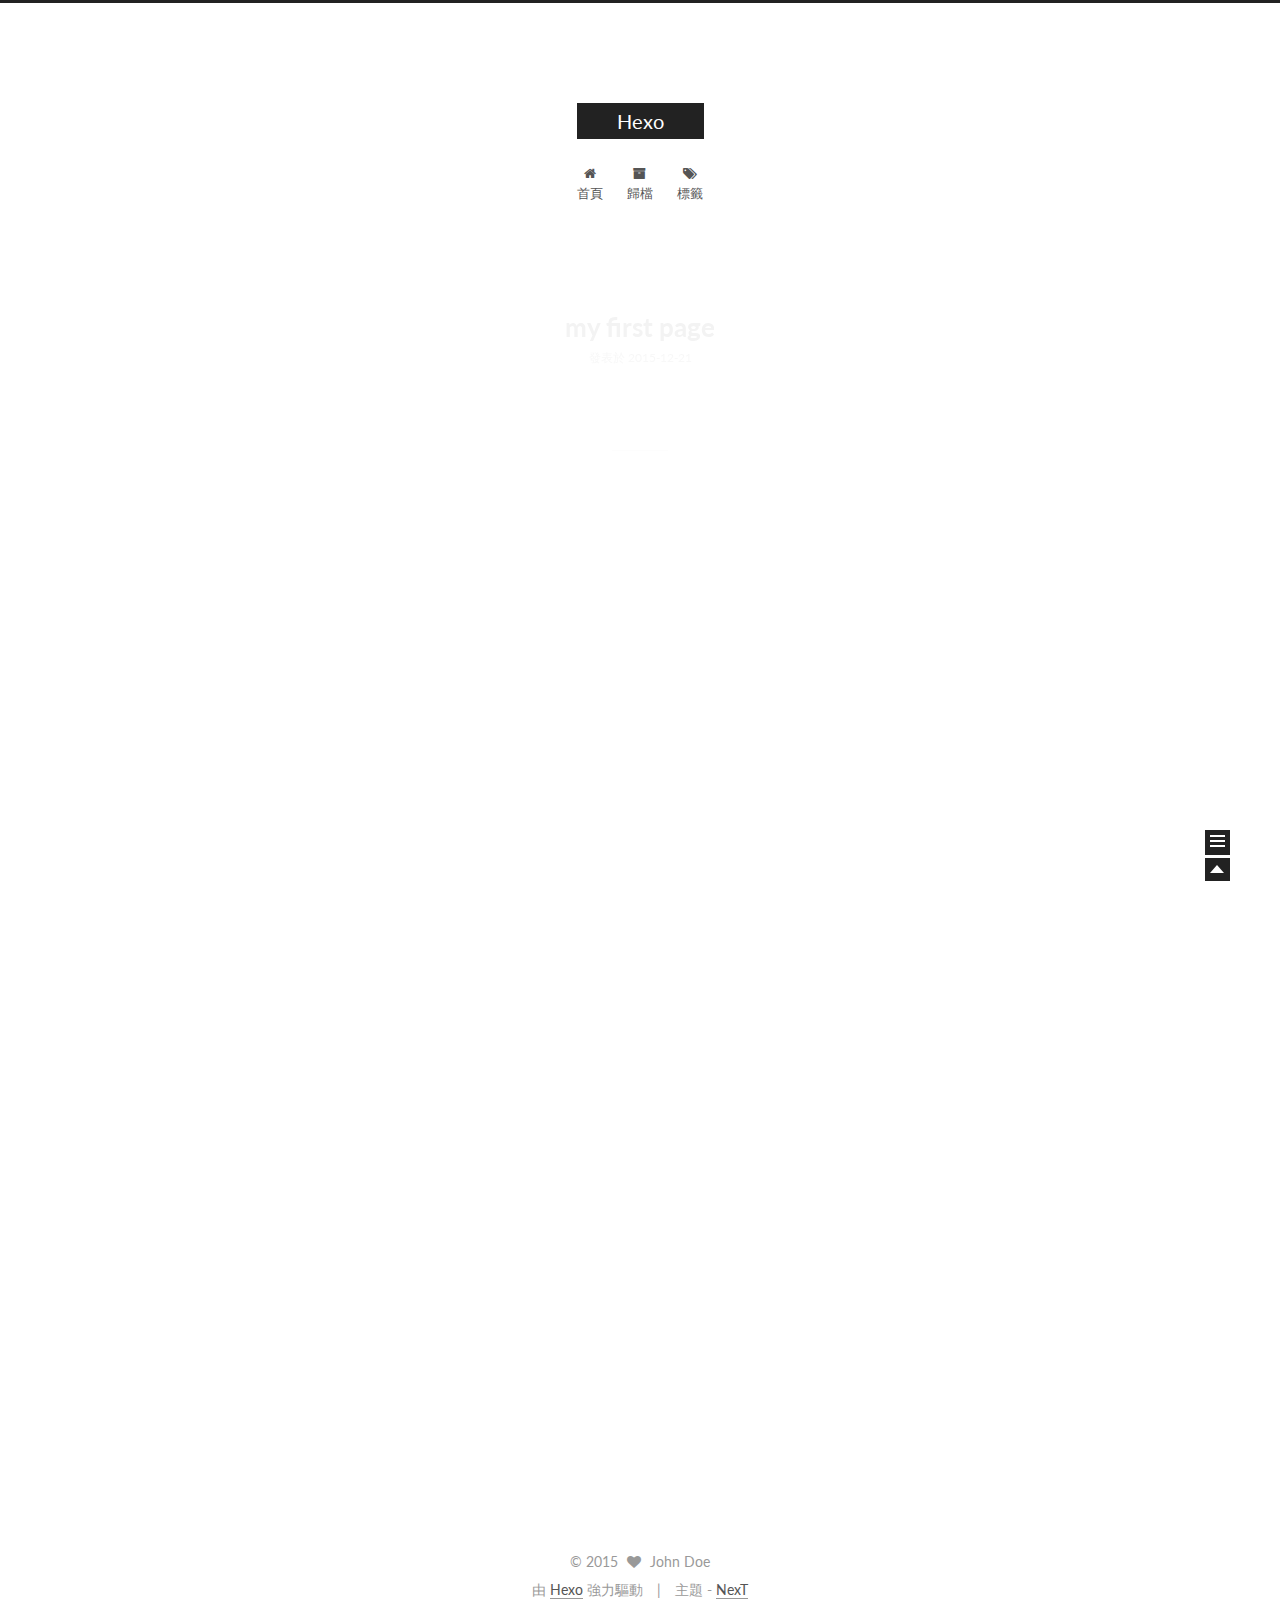
==== index.html @ 8e76a8f8 "Site updated: 2015-12-22 21:42:09" ====
<!doctype html>
<html class="theme-next   use-motion ">
<head>
  <meta charset="UTF-8"/>
<meta http-equiv="X-UA-Compatible" content="IE=edge,chrome=1" />
<meta name="viewport" content="width=device-width, initial-scale=1, maximum-scale=1"/>



<meta http-equiv="Cache-Control" content="no-transform" />
<meta http-equiv="Cache-Control" content="no-siteapp" />












  <link href="/vendors/fancybox/source/jquery.fancybox.css?v=2.1.5" rel="stylesheet" type="text/css"/>




  <link href="//fonts.googleapis.com/css?family=Lato:300,400,700,400italic&subset=latin,latin-ext" rel="stylesheet" type="text/css">



<link href="/vendors/font-awesome/css/font-awesome.min.css?v=4.4.0" rel="stylesheet" type="text/css" />

<link href="/css/main.css?v=0.4.5.2" rel="stylesheet" type="text/css" />


  <meta name="keywords" content="Hexo, NexT" />








  <link rel="shortcut icon" type="image/x-icon" href="/favicon.ico?v=0.4.5.2" />






<meta name="description">
<meta property="og:type" content="website">
<meta property="og:title" content="Hexo">
<meta property="og:url" content="http://yoursite.com/index.html">
<meta property="og:site_name" content="Hexo">
<meta property="og:description">
<meta name="twitter:card" content="summary">
<meta name="twitter:title" content="Hexo">
<meta name="twitter:description">



<script type="text/javascript" id="hexo.configuration">
  var CONFIG = {
    scheme: '',
    sidebar: 'post',
    motion: true
  };
</script>

  <title> Hexo </title>
</head>

<body itemscope itemtype="http://schema.org/WebPage" lang="">

  <!--[if lte IE 8]>
  <div style=' clear: both; height: 59px; padding:0 0 0 15px; position: relative;margin:0 auto;'>
    <a href="http://windows.microsoft.com/en-US/internet-explorer/products/ie/home?ocid=ie6_countdown_bannercode">
      <img src="http://7u2nvr.com1.z0.glb.clouddn.com/picouterie.jpg" border="0" height="42" width="820"
           alt="You are using an outdated browser. For a faster, safer browsing experience, upgrade for free today or use other browser ,like chrome firefox safari."
           style='margin-left:auto;margin-right:auto;display: block;'/>
    </a>
  </div>
<![endif]-->
  






  <div class="container one-column 
   page-home 
">
    <div class="headband"></div>

    <header id="header" class="header" itemscope itemtype="http://schema.org/WPHeader">
      <div class="header-inner"><div class="site-meta ">
  

  <div class="custom-logo-site-title">
    <a href="/"  class="brand" rel="start">
      <span class="logo-line-before"><i></i></span>
      <span class="site-title">Hexo</span>
      <span class="logo-line-after"><i></i></span>
    </a>
  </div>
  <p class="site-subtitle"></p>
</div>

<div class="site-nav-toggle">
  <button>
    <span class="btn-bar"></span>
    <span class="btn-bar"></span>
    <span class="btn-bar"></span>
  </button>
</div>

<nav class="site-nav">
  

  
    <ul id="menu" class="menu ">
      
        
        <li class="menu-item menu-item-home">
          <a href="/" rel="section">
            
              <i class="menu-item-icon fa fa-home fa-fw"></i> <br />
            
            首頁
          </a>
        </li>
      
        
        <li class="menu-item menu-item-archives">
          <a href="/archives" rel="section">
            
              <i class="menu-item-icon fa fa-archive fa-fw"></i> <br />
            
            歸檔
          </a>
        </li>
      
        
        <li class="menu-item menu-item-tags">
          <a href="/tags" rel="section">
            
              <i class="menu-item-icon fa fa-tags fa-fw"></i> <br />
            
            標籤
          </a>
        </li>
      

      
      
    </ul>
  

  
</nav>

 </div>
    </header>

    <main id="main" class="main">
      <div class="main-inner">
        <div id="content" class="content">
          
  <section id="posts" class="posts-expand">

    

    
    

    
      

  
  

  
  
  

  <article class="post post-type-normal " itemscope itemtype="http://schema.org/Article">

    
      <header class="post-header">

        
        
          <h1 class="post-title" itemprop="name headline">
            
            
              
                
                <a class="post-title-link" href="/2015/12/21/my-first-page/" itemprop="url">
                  my first page
                </a>
              
            
          </h1>
        

        <div class="post-meta">
          <span class="post-time">
            發表於
            <time itemprop="dateCreated" datetime="2015-12-21T21:44:32+08:00" content="2015-12-21">
              2015-12-21
            </time>
          </span>

          

          
            
          

          

        </div>
      </header>
    


    <div class="post-body">

      
      

      
        
          <span itemprop="articleBody">
            
              
            
          </span>
        
      
    </div>

    <footer class="post-footer">
      

      

      
      
        <div class="post-eof"></div>
      
    </footer>
  </article>


    
      

  
  

  
  
  

  <article class="post post-type-normal " itemscope itemtype="http://schema.org/Article">

    
      <header class="post-header">

        
        
          <h1 class="post-title" itemprop="name headline">
            
            
              
                
                <a class="post-title-link" href="/2015/12/20/hello-world/" itemprop="url">
                  Hello World
                </a>
              
            
          </h1>
        

        <div class="post-meta">
          <span class="post-time">
            發表於
            <time itemprop="dateCreated" datetime="2015-12-20T21:08:17+08:00" content="2015-12-20">
              2015-12-20
            </time>
          </span>

          

          
            
          

          

        </div>
      </header>
    


    <div class="post-body">

      
      

      
        
          <span itemprop="articleBody">
            
              <p>Welcome to <a href="http://hexo.io/" target="_blank" rel="external">Hexo</a>! This is your very first post. Check <a href="http://hexo.io/docs/" target="_blank" rel="external">documentation</a> for more info. If you get any problems when using Hexo, you can find the answer in <a href="http://hexo.io/docs/troubleshooting.html" target="_blank" rel="external">troubleshooting</a> or you can ask me on <a href="https://github.com/hexojs/hexo/issues" target="_blank" rel="external">GitHub</a>.</p>
<h2 id="Quick_Start"><a href="#Quick_Start" class="headerlink" title="Quick Start"></a>Quick Start</h2><h3 id="Create_a_new_post"><a href="#Create_a_new_post" class="headerlink" title="Create a new post"></a>Create a new post</h3><figure class="highlight bash"><table><tr><td class="gutter"><pre><span class="line">1</span><br></pre></td><td class="code"><pre><span class="line">$ hexo new <span class="string">"My New Post"</span></span><br></pre></td></tr></table></figure>
<p>More info: <a href="http://hexo.io/docs/writing.html" target="_blank" rel="external">Writing</a></p>
<h3 id="Run_server"><a href="#Run_server" class="headerlink" title="Run server"></a>Run server</h3><figure class="highlight bash"><table><tr><td class="gutter"><pre><span class="line">1</span><br></pre></td><td class="code"><pre><span class="line">$ hexo server</span><br></pre></td></tr></table></figure>
<p>More info: <a href="http://hexo.io/docs/server.html" target="_blank" rel="external">Server</a></p>
<h3 id="Generate_static_files"><a href="#Generate_static_files" class="headerlink" title="Generate static files"></a>Generate static files</h3><figure class="highlight bash"><table><tr><td class="gutter"><pre><span class="line">1</span><br></pre></td><td class="code"><pre><span class="line">$ hexo generate</span><br></pre></td></tr></table></figure>
<p>More info: <a href="http://hexo.io/docs/generating.html" target="_blank" rel="external">Generating</a></p>
<h3 id="Deploy_to_remote_sites"><a href="#Deploy_to_remote_sites" class="headerlink" title="Deploy to remote sites"></a>Deploy to remote sites</h3><figure class="highlight bash"><table><tr><td class="gutter"><pre><span class="line">1</span><br></pre></td><td class="code"><pre><span class="line">$ hexo deploy</span><br></pre></td></tr></table></figure>
<p>More info: <a href="http://hexo.io/docs/deployment.html" target="_blank" rel="external">Deployment</a></p>

            
          </span>
        
      
    </div>

    <footer class="post-footer">
      

      

      
      
        <div class="post-eof"></div>
      
    </footer>
  </article>


    

  </section>

  


        </div>

        


        

      </div>

      
        
  
  <div class="sidebar-toggle">
    <div class="sidebar-toggle-line-wrap">
      <span class="sidebar-toggle-line sidebar-toggle-line-first"></span>
      <span class="sidebar-toggle-line sidebar-toggle-line-middle"></span>
      <span class="sidebar-toggle-line sidebar-toggle-line-last"></span>
    </div>
  </div>

  <aside id="sidebar" class="sidebar">
    <div class="sidebar-inner">

      

      

      <section class="site-overview sidebar-panel  sidebar-panel-active ">
        <div class="site-author motion-element" itemprop="author" itemscope itemtype="http://schema.org/Person">
          <img class="site-author-image" src="/images/default_avatar.jpg" alt="John Doe" itemprop="image"/>
          <p class="site-author-name" itemprop="name">John Doe</p>
        </div>
        <p class="site-description motion-element" itemprop="description"></p>
        <nav class="site-state motion-element">
          <div class="site-state-item site-state-posts">
            <a href="/archives">
              <span class="site-state-item-count">2</span>
              <span class="site-state-item-name">文章</span>
            </a>
          </div>

          <div class="site-state-item site-state-categories">
            
              <span class="site-state-item-count">0</span>
              <span class="site-state-item-name">分類</span>
              
          </div>

          <div class="site-state-item site-state-tags">
            <a href="/tags">
              <span class="site-state-item-count">0</span>
              <span class="site-state-item-name">標籤</span>
              </a>
          </div>

        </nav>

        

        <div class="links-of-author motion-element">
          
        </div>

        
        

        <div class="links-of-author motion-element">
          
        </div>

      </section>

      

    </div>
  </aside>


      
    </main>

    <footer id="footer" class="footer">
      <div class="footer-inner">
        <div class="copyright" >
  
  &copy; 
  <span itemprop="copyrightYear">2015</span>
  <span class="with-love">
    <i class="icon-next-heart fa fa-heart"></i>
  </span>
  <span class="author" itemprop="copyrightHolder">John Doe</span>
</div>

<div class="powered-by">
  由 <a class="theme-link" href="http://hexo.io">Hexo</a> 強力驅動
</div>

<div class="theme-info">
  主題 -
  <a class="theme-link" href="https://github.com/iissnan/hexo-theme-next">
    NexT
  </a>
</div>



      </div>
    </footer>

    <div class="back-to-top"></div>
  </div>

  <script type="text/javascript" src="/vendors/jquery/index.js?v=2.1.3"></script>

  
  

  
    
    

  


  

  
  <script type="text/javascript" src="/vendors/fancybox/source/jquery.fancybox.pack.js"></script>
  <script type="text/javascript" src="/js/fancy-box.js?v=0.4.5.2"></script>


  <script type="text/javascript" src="/js/helpers.js?v=0.4.5.2"></script>
  <script type="text/javascript" src="/vendors/velocity/velocity.min.js"></script>
<script type="text/javascript" src="/vendors/velocity/velocity.ui.min.js"></script>

<script type="text/javascript" src="/js/motion.js?v=0.4.5.2" id="motion.global"></script>


  <script type="text/javascript" src="/vendors/fastclick/lib/fastclick.min.js?v=1.0.6"></script>
  <script type="text/javascript" src="/vendors/jquery_lazyload/jquery.lazyload.js?v=1.9.7"></script>

  

  <script type="text/javascript" src="/js/bootstrap.js"></script>

  
  

  
  

</body>
</html>
---- css/main.css ----
/* normalize.css v3.0.2 | MIT License | git.io/normalize */
html {
  font-family: sans-serif; /* 1 */
  -ms-text-size-adjust: 100%; /* 2 */
  -webkit-text-size-adjust: 100%; /* 2 */
}
body {
  margin: 0;
}
article,
aside,
details,
figcaption,
figure,
footer,
header,
hgroup,
main,
menu,
nav,
section,
summary {
  display: block;
}
audio,
canvas,
progress,
video {
  display: inline-block; /* 1 */
  vertical-align: baseline; /* 2 */
}
audio:not([controls]) {
  display: none;
  height: 0;
}
[hidden],
template {
  display: none;
}
a {
  background-color: transparent;
}
a:active,
a:hover {
  outline: 0;
}
abbr[title] {
  border-bottom: 1px dotted;
}
b,
strong {
  font-weight: bold;
}
dfn {
  font-style: italic;
}
h1 {
  font-size: 2em;
  margin: 0.67em 0;
}
mark {
  background: #ff0;
  color: #000;
}
small {
  font-size: 80%;
}
sub,
sup {
  font-size: 75%;
  line-height: 0;
  position: relative;
  vertical-align: baseline;
}
sup {
  top: -0.5em;
}
sub {
  bottom: -0.25em;
}
img {
  border: 0;
}
svg:not(:root) {
  overflow: hidden;
}
figure {
  margin: 1em 40px;
}
hr {
  -moz-box-sizing: content-box;
  box-sizing: content-box;
  height: 0;
}
pre {
  overflow: auto;
}
code,
kbd,
pre,
samp {
  font-family: monospace, monospace;
  font-size: 1em;
}
button,
input,
optgroup,
select,
textarea {
  color: inherit; /* 1 */
  font: inherit; /* 2 */
  margin: 0; /* 3 */
}
button {
  overflow: visible;
}
button,
select {
  text-transform: none;
}
button,
html input[type="button"],
input[type="reset"],
input[type="submit"] {
  -webkit-appearance: button; /* 2 */
  cursor: pointer; /* 3 */
}
button[disabled],
html input[disabled] {
  cursor: default;
}
button::-moz-focus-inner,
input::-moz-focus-inner {
  border: 0;
  padding: 0;
}
input {
  line-height: normal;
}
input[type="checkbox"],
input[type="radio"] {
  box-sizing: border-box; /* 1 */
  padding: 0; /* 2 */
}
input[type="number"]::-webkit-inner-spin-button,
input[type="number"]::-webkit-outer-spin-button {
  height: auto;
}
input[type="search"] {
  -webkit-appearance: textfield; /* 1 */
  -moz-box-sizing: content-box;
  -webkit-box-sizing: content-box; /* 2 */
  box-sizing: content-box;
}
input[type="search"]::-webkit-search-cancel-button,
input[type="search"]::-webkit-search-decoration {
  -webkit-appearance: none;
}
fieldset {
  border: 1px solid #c0c0c0;
  margin: 0 2px;
  padding: 0.35em 0.625em 0.75em;
}
legend {
  border: 0; /* 1 */
  padding: 0; /* 2 */
}
textarea {
  overflow: auto;
}
optgroup {
  font-weight: bold;
}
table {
  border-collapse: collapse;
  border-spacing: 0;
}
td,
th {
  padding: 0;
}
::selection {
  background: #262a30;
  color: #fff;
}
body {
  position: relative;
  font-family: Lato, "PingFang SC", "Microsoft YaHei", sans-serif;
  font-size: 14px;
  line-height: 2;
  color: #555;
  background: #fff;
}
@media (max-width: 767px) {
  body {
    padding-right: 0 !important;
  }
}
@media (min-width: 768px) and (max-width: 991px) {
  body {
    padding-right: 0 !important;
  }
}
@media (min-width: 1600px) {
  body {
    font-size: 16px;
  }
}
h1,
h2,
h3,
h4,
h5,
h6 {
  margin: 0;
  padding: 0;
  font-weight: bold;
  line-height: 1;
  font-family: Lato, "PingFang SC", "Microsoft YaHei", sans-serif;
}
h1 {
  font-size: 22px;
}
@media (max-width: 767px) {
  h1 {
    font-size: 18px;
  }
}
h2 {
  font-size: 20px;
}
@media (max-width: 767px) {
  h2 {
    font-size: 16px;
  }
}
h3 {
  font-size: 18px;
}
@media (max-width: 767px) {
  h3 {
    font-size: 14px;
  }
}
h4 {
  font-size: 16px;
}
@media (max-width: 767px) {
  h4 {
    font-size: 12px;
  }
}
h5 {
  font-size: 14px;
}
@media (max-width: 767px) {
  h5 {
    font-size: 10px;
  }
}
h6 {
  font-size: 12px;
}
@media (max-width: 767px) {
  h6 {
    font-size: 8px;
  }
}
p {
  margin: 0 0 25px 0;
}
a {
  color: #555;
  text-decoration: none;
  border-bottom: 1px solid #999;
}
a:hover {
  color: #222;
  border-bottom-color: #222;
}
ul {
  list-style: none;
}
blockquote {
  margin: 0;
  padding: 0;
}
img {
  display: block;
  margin: auto 0;
  max-width: 100%;
  height: auto;
}
h2,
h3,
h4,
h5,
h6 {
  margin: 20px 0 15px;
}
ul {
  list-style: square;
}
a {
  word-wrap: break-word;
}
hr {
  margin: 40px 0;
  height: 3px;
  border: none;
  background-color: #ddd;
  background-image: repeating-linear-gradient(-45deg, #fff, #fff 4px, transparent 4px, transparent 8px);
}
blockquote {
  padding: 0 15px;
  color: #666;
  border-left: 4px solid #ddd;
}
blockquote cite::before {
  content: "-";
  padding: 0 5px;
}
dt {
  font-weight: 700;
}
dd {
  margin: 0;
  padding: 0;
}
.pullquote {
  width: 45%;
}
.pullquote.left {
  float: left;
  margin-left: 5px;
  margin-right: 10px;
}
.pullquote.right {
  float: right;
  margin-left: 10px;
  margin-right: 5px;
}
.highlight table,
.gist table {
  width: auto;
}
.highlight table td,
.gist table td {
  border: none;
}
.highlight a,
.gist a {
  color: #222 !important;
  text-decoration: none !important;
}
.video-container {
  position: relative;
  padding-top: 60%;
  height: 0;
  overflow: hidden;
}
.video-container iframe,
.video-container object,
.video-container embed {
  position: absolute;
  top: 0;
  left: 0;
  width: 100%;
  height: 100%;
}
table {
  margin: 20px 0;
  width: 100%;
  border-collapse: collapse;
  border-spacing: 0;
  border: 1px solid #ddd;
  font-size: 14px;
}
table>tbody>tr:nth-of-type(odd) {
  background-color: #f9f9f9;
}
table>tbody>tr:hover {
  background-color: #f5f5f5;
}
caption,
th,
td {
  padding: 8px;
  text-align: left;
  vertical-align: middle;
  font-weight: normal;
}
th,
td {
  border-bottom: 3px solid #ddd;
  border-right: 1px solid #eee;
}
th {
  padding-bottom: 10px;
  font-weight: 700;
}
td {
  border-bottom-width: 1px;
}
.text-left {
  text-align: left;
}
.text-center {
  text-align: center;
}
.text-right {
  text-align: right;
}
.text-justify {
  text-align: justify;
}
.text-nowrap {
  white-space: nowrap;
}
.text-lowercase {
  text-transform: lowercase;
}
.text-uppercase {
  text-transform: uppercase;
}
.text-capitalize {
  text-transform: capitalize;
}
.center-block {
  display: block;
  margin-left: auto;
  margin-right: auto;
}
.clearfix:before,
.clearfix:after {
  content: " ";
  display: table;
}
.clearfix:after {
  clear: both;
}
.full-image.full-image.full-image {
  border: none;
  max-width: 100%;
  width: auto;
  margin: 0;
}
@media (min-width: 992px) {
  .full-image.full-image.full-image {
    max-width: none;
    width: 126%;
    margin: 0 -13%;
  }
}
.use-motion .motion-element {
  opacity: 0;
}
pre,
.highlight {
  background: #f7f7f7;
  margin: 20px 0;
  padding: 15px;
  overflow: auto;
  font-size: 13px;
  color: #4d4d4c;
  line-height: 1.6;
}
.highlight .gutter pre,
.gist .gist-file .gist-data .line-numbers {
  color: #666;
}
pre,
code {
  font-family: "Input Mono", "PT Mono", Consolas, Monaco, Menlo, monospace;
}
code {
  word-break: break-all;
  background: #eee;
  text-shadow: 0 1px #fff;
  padding: 0 0.3em;
}
pre code {
  background: none;
  text-shadow: none;
  padding: 0;
}
.highlight pre {
  border: none;
  margin: 0;
  padding: 1px;
}
.highlight table {
  margin: 0;
  width: auto;
  border: none;
}
.highlight td {
  border: none;
  padding: 0;
}
.highlight figcaption {
  font-size: 0.85em;
  color: #8e908c;
  line-height: 1em;
  margin-bottom: 1em;
}
.highlight figcaption:before,
.highlight figcaption:after {
  content: " ";
  display: table;
}
.highlight figcaption:after {
  clear: both;
}
.highlight figcaption a {
  float: right;
}
.highlight .gutter pre {
  text-align: right;
  padding-right: 20px;
}
.highlight .line {
  height: 20px;
}
.gist {
  margin: 20px 0;
  border-style: solid;
  border-color: #ccc;
  border-width: 1px 0;
  background: #f7f7f7;
  padding: 15px 40px 15px 15px;
}
.gist .gist-file {
  border: none;
  font-family: "Input Mono", "PT Mono", Consolas, Monaco, Menlo, monospace;
  margin: 0;
}
.gist .gist-file .gist-data {
  background: none;
  border: none;
}
.gist .gist-file .gist-data .line-numbers {
  background: none;
  border: none;
  padding: 0 20px 0 0;
}
.gist .gist-file .gist-data .line-data {
  padding: 0 !important;
}
.gist .gist-file .highlight {
  margin: 0;
  padding: 0;
  border: none;
}
.gist .gist-file .gist-meta {
  background: #f7f7f7;
  color: #8e908c;
  font: 13px Lato, "PingFang SC", "Microsoft YaHei", sans-serif;
  text-shadow: 0 0;
  padding: 0;
  margin-top: 1em;
  margin-left: 40px;
}
.gist .gist-file .gist-meta a {
  color: color-link;
  font-weight: normal;
}
.gist .gist-file .gist-meta a:hover {
  text-decoration: underline;
}
pre .comment {
  color: #8e908c;
}
pre .variable,
pre .attribute,
pre .tag,
pre .regexp,
pre .ruby .constant,
pre .xml .tag .title,
pre .xml .pi,
pre .xml .doctype,
pre .html .doctype,
pre .css .id,
pre .css .class,
pre .css .pseudo {
  color: #c82829;
}
pre .number,
pre .preprocessor,
pre .built_in,
pre .literal,
pre .params,
pre .constant {
  color: #f5871f;
}
pre .ruby .class .title,
pre .css .rules .attribute {
  color: #718c00;
}
pre .string,
pre .value,
pre .inheritance,
pre .header,
pre .ruby .symbol,
pre .xml .cdata {
  color: #718c00;
}
pre .title,
pre .css .hexcolor {
  color: #3e999f;
}
pre .function,
pre .python .decorator,
pre .python .title,
pre .ruby .function .title,
pre .ruby .title .keyword,
pre .perl .sub,
pre .javascript .title,
pre .coffeescript .title {
  color: #4271ae;
}
pre .keyword,
pre .javascript .function {
  color: #8959a8;
}
html,
body {
  height: 100%;
}
.container {
  position: relative;
  min-height: 100%;
}
.header-inner {
  margin: 0 auto;
  padding: 100px 0 70px;
  width: 1200px;
}
.one-column .header-inner {
  width: 700px;
}
@media (min-width: 1600px) {
  .one-column .header-inner {
    width: 900px;
  }
}
.main {
  padding-bottom: 150px;
}
.main-inner {
  margin: 0 auto;
  width: 1200px;
}
.one-column .main-inner {
  width: 700px;
}
@media (min-width: 1600px) {
  .one-column .main-inner {
    width: 900px;
  }
}
.footer {
  position: absolute;
  left: 0;
  bottom: 0;
  width: 100%;
  min-height: 50px;
}
.footer-inner {
  margin: 20px auto;
  width: 1200px;
}
.one-column .footer-inner {
  width: 700px;
}
@media (min-width: 1600px) {
  .one-column .footer-inner {
    width: 900px;
  }
}
.headband {
  height: 3px;
  background: #222;
}
.header {
  background: #fff;
}
.header-inner {
  position: relative;
}
.site-meta {
  margin: 0;
  text-align: center;
}
@media (max-width: 767px) {
  .site-meta {
    text-align: center;
  }
}
.brand {
  position: relative;
  display: inline-block;
  padding: 0 40px;
  color: #fff;
  background: #222;
  border-bottom: none;
  font-family: Lato, "PingFang SC", "Microsoft YaHei", sans-serif;
}
.brand:hover {
  color: #fff;
}
.logo {
  display: inline-block;
  margin-right: 5px;
  line-height: 36px;
  vertical-align: top;
}
.site-title {
  display: inline-block;
  vertical-align: top;
  line-height: 36px;
  font-size: 20px;
  font-weight: normal;
}
.site-subtitle {
  margin-top: 10px;
  font-size: 13px;
  color: #999;
}
.use-motion .brand {
  opacity: 0;
}
.use-motion .logo,
.use-motion .site-title,
.use-motion .site-subtitle {
  opacity: 0;
  position: relative;
  top: -10px;
}
.site-nav-toggle {
  display: none;
  position: absolute;
  top: 10px;
  left: 10px;
}
@media (max-width: 767px) {
  .site-nav-toggle {
    display: block;
  }
}
.site-nav-toggle button {
  margin-top: 2px;
  padding: 9px 10px;
  background: transparent;
  border: none;
}
@media (max-width: 767px) {
  .site-nav {
    display: none;
    margin: 0 -10px;
    clear: both;
    border-top: 1px solid #ddd;
  }
}
@media (min-width: 768px) and (max-width: 991px) {
  .site-nav {
    display: block !important;
  }
}
@media (min-width: 992px) {
  .site-nav {
    display: block !important;
  }
}
.menu {
  margin-top: 20px;
  padding-left: 0;
  text-align: center;
}
@media (max-width: 767px) {
  .menu {
    padding-left: 10px;
  }
}
.menu .menu-item {
  display: inline-block;
  margin: 0 10px;
}
@media screen and (max-width: 767px) {
  .menu .menu-item {
    margin-top: 10px;
  }
}
.menu .menu-item a {
  display: block;
  font-size: 13px;
  text-transform: capitalize;
  line-height: 1.5;
  border-bottom: 1px solid transparent;
  transition-property: border-color;
  transition-duration: 0.2s;
  transition-timing-function: ease-in-out;
  transition-delay: 0s;
}
.menu .menu-item a:hover {
  border-bottom-color: #222;
}
.use-motion .menu-item {
  opacity: 0;
}
.translation {
  margin-top: -20px;
  font-size: 14px;
  color: #999;
}
.post:last-child .post-eof.post-eof.post-eof {
  display: none;
}
.sidebar-toggle {
  position: fixed;
  right: 50px;
  bottom: 45px;
  width: 15px;
  height: 15px;
  padding: 5px;
  background: #222;
  line-height: 0;
  z-index: 1050;
  cursor: pointer;
  -webkit-transform: translateZ(0);
}
@media (min-width: 768px) and (max-width: 991px) {
  .sidebar-toggle {
    display: none;
  }
}
@media (max-width: 767px) {
  .sidebar-toggle {
    display: none;
  }
}
.sidebar-toggle-line {
  position: relative;
  display: inline-block;
  vertical-align: top;
  height: 2px;
  width: 100%;
  background: #fff;
  margin-top: 3px;
}
.sidebar-toggle-line:first-child {
  margin-top: 0;
}
.sidebar {
  width: 0;
  position: fixed;
  right: 0;
  top: 0;
  bottom: 0;
  z-index: 1040;
  box-shadow: inset 0 2px 6px #000;
  background: #222;
  -webkit-transform: translateZ(0);
}
.sidebar a {
  color: #999;
  border-bottom-color: #555;
}
.sidebar a:hover {
  color: #eee;
}
@media (min-width: 768px) and (max-width: 991px) {
  .sidebar {
    display: none !important;
  }
}
@media (max-width: 767px) {
  .sidebar {
    display: none !important;
  }
}
.sidebar-inner {
  position: relative;
  padding: 20px 10px;
  color: #999;
  text-align: center;
}
.site-author-image {
  display: block;
  margin: 0 auto;
  max-width: 96px;
  height: auto;
  border: 2px solid #333;
  padding: 2px;
}
.site-author-name {
  margin: 5px 0 0;
  color: #f5f5f5;
}
.site-description {
  margin-top: 5px;
  font-size: 14px;
  color: #555;
}
.site-state {
  overflow: hidden;
  line-height: 1.4;
}
.site-state-item {
  display: inline-block;
  padding: 0 15px;
  border-left: 1px solid #333;
}
.site-state-item:first-child {
  border-left: none;
}
.site-state-item a {
  border-bottom: none;
}
.site-state-item-count {
  display: block;
  text-align: center;
  font-size: 18px;
}
.site-state-item-name {
  font-size: 13px;
}
.feed-link {
  margin-top: 20px;
}
.feed-link a {
  display: inline-block;
  padding: 0 15px;
  color: #fc6423;
  border: 1px solid #fc6423;
  border-radius: 4px;
}
.feed-link a i {
  color: #fc6423;
  font-size: 14px;
}
.feed-link a:hover {
  color: #fff;
  background: #fc6423;
}
.feed-link a:hover i {
  color: #fff;
}
.links-of-author {
  margin-top: 20px;
}
.links-of-author a {
  display: inline-block;
  vertical-align: middle;
  margin-right: 10px;
  margin-bottom: 10px;
  border-bottom-color: #555;
  font-size: 13px;
}
.links-of-author a:before {
  display: inline-block;
  vertical-align: middle;
  margin-right: 3px;
  content: " ";
  width: 4px;
  height: 4px;
  border-radius: 50%;
  background: #d4d54e;
}
.sidebar-nav {
  margin: 0 0 20px;
  padding-left: 0;
}
.sidebar-nav li {
  display: inline-block;
  cursor: pointer;
  border-bottom: 1px solid transparent;
  font-size: 15px;
}
.sidebar-nav li:hover {
  color: #f5f5f5;
}
.page-post-detail .sidebar-nav-toc {
  padding: 0 5px;
}
.page-post-detail .sidebar-nav-overview {
  margin-left: 10px;
}
.sidebar-nav .sidebar-nav-active {
  color: #87daff;
  border-bottom-color: #87daff;
}
.sidebar-nav .sidebar-nav-active:hover {
  color: #87daff;
}
.sidebar-panel {
  display: none;
}
.sidebar-panel-active {
  display: block;
}
.post-toc {
  overflow: hidden;
  position: relative;
}
.post-toc-empty {
  font-size: 14px;
  color: #666;
}
.post-toc ol {
  overflow: auto;
  margin: 0;
  padding: 0 10px 10px;
  text-align: left;
  list-style: none;
  font-size: 14px;
}
.post-toc ol a {
  color: #999;
}
.post-toc ol a:hover {
  color: #ccc;
}
.post-toc .nav .nav-child {
  display: none;
}
.post-toc .nav .active > .nav-child {
  display: block;
}
.post-toc .nav .active-current > .nav-child {
  display: block;
}
.post-toc .nav .active-current > .nav-child > .nav-item {
  display: block;
}
.post-toc .nav .active > a {
  color: #ccc;
}
.post-toc .nav .active-current > a {
  color: #87daff;
}
.post-toc .nav .active-current > a:hover {
  color: #87daff;
}
.post-toc-indicator {
  height: 20px;
  text-align: center;
  color: #fff;
  font-size: 14px;
}
.post-toc-indicator-top {
  opacity: 0;
  margin-top: 10px;
}
.post-toc-indicator-bottom {
  position: absolute;
  width: 100%;
}
.footer {
  font-size: 14px;
  color: #999;
}
.footer img {
  border: none;
}
.footer-inner {
  text-align: center;
}
.with-love {
  display: inline-block;
  margin: 0 5px;
}
.powered-by,
.theme-info {
  display: inline-block;
}
.powered-by {
  margin-right: 10px;
}
.powered-by::after {
  content: "|";
  padding-left: 10px;
}
.cc-license {
  margin-top: 10px;
  text-align: center;
}
.cc-license .cc-opacity {
  opacity: 0.7;
  border-bottom: none;
}
.cc-license .cc-opacity:hover {
  opacity: 0.9;
}
.cc-license img {
  display: inline-block;
}
@media (max-width: 767px) {
  body {
    font-size: 14px;
  }
  .header-inner,
  .one-column .header-inner,
  .main-inner,
  .one-column .main-inner,
  .main-inner .content,
  .footer-inner,
  .one-column .footer-inner {
    width: auto;
  }
  .main-inner {
    margin: 20px auto 0;
  }
  .footer-inner {
    padding: 0 10px;
  }
}
.blockquote-center,
.page-home .post-type-quote blockquote,
.page-post-detail .post-type-quote blockquote {
  position: relative;
  margin: 40px 0;
  padding: 0;
  border-left: none;
  text-align: center;
}
.blockquote-center::before,
.page-home .post-type-quote blockquote::before,
.page-post-detail .post-type-quote blockquote::before,
.blockquote-center::after,
.page-home .post-type-quote blockquote::after,
.page-post-detail .post-type-quote blockquote::after {
  position: absolute;
  content: ' ';
  display: block;
  width: 100%;
  height: 24px;
  opacity: 0.2;
  background-repeat: no-repeat;
  background-position: 0 -6px;
  background-size: 22px 22px;
}
.blockquote-center::before,
.page-home .post-type-quote blockquote::before,
.page-post-detail .post-type-quote blockquote::before {
  top: -20px;
  background-image: url("../images/quote-l.svg");
  border-top: 1px solid #ccc;
}
.blockquote-center::after,
.page-home .post-type-quote blockquote::after,
.page-post-detail .post-type-quote blockquote::after {
  bottom: -20px;
  background-image: url("../images/quote-r.svg");
  border-bottom: 1px solid #ccc;
  background-position: 100% 8px;
}
.blockquote-center p,
.page-home .post-type-quote blockquote p,
.page-post-detail .post-type-quote blockquote p,
.blockquote-center div,
.page-home .post-type-quote blockquote div,
.page-post-detail .post-type-quote blockquote div {
  text-align: center;
}
.btn {
  display: inline-block;
  padding: 0 20px;
  font-size: 15px;
  color: #fff;
  background: #222;
  border: 2px solid #222;
  text-decoration: none;
  transition-property: background-color;
  transition-duration: 0.2s;
  transition-timing-function: ease-in-out;
  transition-delay: 0s;
}
.btn:hover {
  border-color: #222;
  color: #222;
  background: #fff;
}
.btn-bar {
  display: block;
  width: 22px;
  height: 2px;
  background: #555;
  border-radius: 1px;
}
.btn-bar+.btn-bar {
  margin-top: 4px;
}
.post-body .fancybox img {
  display: block !important;
  margin: 0 auto;
  cursor: pointer;
  cursor: zoom-out;
  cursor: -webkit-zoom-in;
}
.post-body .image-caption,
.post-body .figure .caption {
  margin: 10px auto 15px;
  text-align: center;
  font-size: 14px;
  color: #999;
  font-weight: bold;
  line-height: 1;
}
.post-sticky-flag {
  display: inline-block;
  font-size: 16px;
  -ms-transform: rotate(30deg);
  transform: rotate(30deg);
}
.posts-expand {
  padding-top: 40px;
}
@media (max-width: 767px) {
  .posts-expand {
    margin: 0 20px;
  }
  .post-body pre,
  .post-body .highlight {
    margin: 0 -20px;
    padding: 10px 20px;
  }
  .post-body pre .gutter pre,
  .post-body .highlight .gutter pre {
    padding-right: 10px;
  }
}
.posts-expand .post-title {
  font-size: 26px;
  text-align: center;
  word-break: break-word;
}
@media (max-width: 767px) {
  .posts-expand .post-title {
    font-size: 22px;
  }
}
.posts-expand .post-title-link {
  display: inline-block;
  position: relative;
  color: #555;
  border-bottom: none;
  line-height: 1.2;
  vertical-align: top;
}
.posts-expand .post-title-link::before {
  content: "";
  position: absolute;
  width: 100%;
  height: 2px;
  bottom: 0;
  left: 0;
  background-color: #000;
  visibility: hidden;
  transform: scaleX(0);
  transition-duration: 0.2s;
  transition-timing-function: ease-in-out;
  transition-delay: 0s;
}
.posts-expand .post-title-link:hover::before {
  visibility: visible;
  transform: scaleX(1);
}
.posts-expand .post-title-link .fa {
  font-size: 16px;
}
.posts-expand .post-meta {
  margin: 3px 0 60px 0;
  color: #999;
  font-size: 12px;
  text-align: center;
}
.posts-expand .post-meta .post-category-list {
  display: inline-block;
  margin: 0;
  padding: 3px;
}
.posts-expand .post-meta .post-category-list-link {
  color: #999;
}
@media (max-width: 767px) {
  .posts-expand .post-comments-count {
    display: none;
  }
}
@media (min-width: 992px) {
  .posts-expand .post-body {
    text-align: justify;
  }
}
.posts-expand .post-body h2,
.posts-expand .post-body h3,
.posts-expand .post-body h4,
.posts-expand .post-body h5,
.posts-expand .post-body h6 {
  padding-top: 10px;
}
.posts-expand .post-body img {
  box-sizing: border-box;
  margin: auto;
  padding: 3px;
  border: 1px solid #ddd;
}
.posts-expand .post-tags {
  margin-top: 40px;
  text-align: center;
}
.posts-expand .post-tags a {
  display: inline-block;
  margin-right: 10px;
  font-size: 13px;
}
.post-nav {
  overflow: hidden;
  margin-top: 60px;
  padding: 10px;
  white-space: nowrap;
  border-top: 1px solid #eee;
}
.post-nav-item {
  display: inline-block;
  width: 50%;
  white-space: normal;
}
.post-nav-item a {
  position: relative;
  display: inline-block;
  line-height: 25px;
  font-size: 14px;
  color: #555;
  border-bottom: none;
}
.post-nav-item a:hover {
  color: #222;
  border-bottom: none;
}
.post-nav-item a:active {
  top: 2px;
}
.post-nav-item a i {
  font-size: 12px;
}
.post-nav-prev {
  text-align: right;
}
.posts-expand .post-eof {
  display: block;
  margin: 80px auto 60px;
  width: 8%;
  height: 1px;
  background: #ccc;
  text-align: center;
}
.post-more-link {
  margin-top: 50px;
}
.posts-expand .post-body .fancybox img {
  margin: 0 auto;
}
@media (max-width: 767px) {
  .posts-collapse {
    margin: 0 20px;
  }
  .posts-collapse .post-title,
  .posts-collapse .post-meta {
    display: block;
    width: auto;
    text-align: left;
  }
}
.posts-collapse {
  margin-left: 55px;
}
@media (max-width: 767px) {
  .posts-collapse {
    margin: 0 20px;
  }
}
.posts-collapse .collection-title {
  position: relative;
  margin: 60px 0;
}
.posts-collapse .collection-title h2 {
  margin-left: 20px;
}
.posts-collapse .collection-title small {
  color: #bbb;
}
.posts-collapse .collection-title::before {
  content: " ";
  position: absolute;
  left: 0;
  top: 50%;
  margin-left: -4px;
  margin-top: -4px;
  width: 8px;
  height: 8px;
  background: #bbb;
  border-radius: 50%;
}
.posts-collapse .post {
  margin: 30px 0;
}
.posts-collapse .post-header {
  position: relative;
  transition-duration: 0.2s;
  transition-timing-function: ease-in-out;
  transition-delay: 0s;
  transition-property: border;
  border-bottom: 1px dashed #ccc;
}
.posts-collapse .post-header::before {
  content: " ";
  position: absolute;
  left: 0;
  top: 12px;
  width: 6px;
  height: 6px;
  margin-left: -4px;
  background: #bbb;
  border-radius: 50%;
  border: 1px solid #fff;
  transition-duration: 0.2s;
  transition-timing-function: ease-in-out;
  transition-delay: 0s;
  transition-property: background;
}
.posts-collapse .post-header:hover {
  border-bottom-color: #666;
}
.posts-collapse .post-header:hover::before {
  background: #222;
}
.posts-collapse .post-meta {
  position: absolute;
  font-size: 12px;
  left: 20px;
  top: 5px;
}
.posts-collapse .post-comments-count {
  display: none;
}
.posts-collapse .post-title {
  margin-left: 60px;
  font-size: 16px;
  font-weight: normal;
  font-family: Lato, "PingFang SC", "Microsoft YaHei", sans-serif;
  line-height: inherit;
}
.posts-collapse .post-title::after {
  margin-left: 3px;
  opacity: 0.6;
}
.posts-collapse .post-title a {
  color: #666;
  border-bottom: none;
}
.page-home .post-type-quote .post-header,
.page-post-detail .post-type-quote .post-header,
.page-home .post-type-quote .post-tags,
.page-post-detail .post-type-quote .post-tags {
  display: none;
}
.pagination {
  margin: 120px 0 40px;
  text-align: center;
  border-top: 1px solid #eee;
}
.page-number-basic,
.pagination .prev,
.pagination .next,
.pagination .page-number,
.pagination .space {
  display: inline-block;
  position: relative;
  top: -1px;
  margin: 0 10px;
  padding: 0 10px;
  line-height: 30px;
}
@media (max-width: 767px) {
  .page-number-basic,
  .pagination .prev,
  .pagination .next,
  .pagination .page-number,
  .pagination .space {
    margin: 0 5px;
  }
}
.pagination .prev,
.pagination .next,
.pagination .page-number {
  border-bottom: 0;
  border-top: 1px solid #eee;
  transition-property: border-color;
  transition-duration: 0.2s;
  transition-timing-function: ease-in-out;
  transition-delay: 0s;
}
.pagination .prev:hover,
.pagination .next:hover,
.pagination .page-number:hover {
  border-top-color: #222;
}
.pagination .space {
  padding: 0;
  margin: 0;
}
.pagination .prev {
  margin-left: 0;
}
.pagination .next {
  margin-right: 0;
}
.pagination .page-number.current {
  color: #fff;
  background: #ccc;
  border-top-color: #ccc;
}
@media (max-width: 767px) {
  .pagination {
    border-top: none;
  }
  .pagination .prev,
  .pagination .next,
  .pagination .page-number {
    margin-bottom: 10px;
    border-top: 0;
    border-bottom: 1px solid #eee;
  }
  .pagination .prev:hover,
  .pagination .next:hover,
  .pagination .page-number:hover {
    border-bottom-color: #222;
  }
}
.comments {
  margin: 60px 20px 0;
}
.tag-cloud {
  text-align: center;
}
.tag-cloud a {
  display: inline-block;
  margin: 10px;
}
.post-gallery {
  display: table;
  table-layout: fixed;
  width: 100%;
  border-collapse: separate;
}
.post-gallery-row {
  display: table-row;
}
.post-gallery .post-gallery-img {
  display: table-cell;
  text-align: center;
  vertical-align: middle;
  border: none;
}
.post-gallery .post-gallery-img img {
  max-width: 100%;
  max-height: 100%;
  border: none;
}
.fancybox-close,
.fancybox-close:hover {
  border: none;
}
.post .group-picture img {
  box-sizing: border-box;
  padding: 0 3px;
  border: none;
}
.post .group-picture-row {
  overflow: hidden;
  margin-top: 6px;
}
.post .group-picture-row:first-child {
  margin-top: 0;
}
.post .group-picture-column {
  float: left;
}
.page-post-detail .post-body .group-picture-column {
  float: none;
  margin-top: 10px;
  width: auto !important;
}
.page-post-detail .post-body .group-picture-column img {
  margin: 0 auto;
}
.page-archive .group-picture-container {
  overflow: hidden;
}
.page-archive .group-picture-row {
  float: left;
}
.page-archive .group-picture-row:first-child {
  margin-top: 6px;
}
.page-archive .group-picture-column {
  max-width: 150px;
  max-height: 150px;
}
.back-to-top {
  position: fixed;
  bottom: 19px;
  right: 50px;
  z-index: 1050;
  width: 15px;
  height: 13px;
  padding: 5px;
  background: #222;
  color: #fff;
  cursor: pointer;
  -webkit-transform: translateZ(0);
}
@media (max-width: 767px) {
  .back-to-top {
    display: none;
  }
}
@media (min-width: 768px) and (max-width: 991px) {
  .back-to-top {
    display: none;
  }
}
.back-to-top:before {
  display: block;
  content: " ";
  margin-top: 2px;
  width: 0;
  height: 0;
  border-width: 0 7px 8px 7px;
  border-color: transparent transparent #fff transparent;
  border-style: solid;
}
.theme-next #ds-thread #ds-reset {
  color: #555;
}
.theme-next #ds-thread #ds-reset .ds-replybox {
  margin-bottom: 30px;
}
.theme-next #ds-thread #ds-reset .ds-replybox .ds-avatar,
.theme-next #ds-reset .ds-avatar img {
  box-shadow: none;
}
.theme-next #ds-thread #ds-reset .ds-textarea-wrapper {
  border-color: #c7d4e1;
  background: none;
  border-top-right-radius: 3px;
  border-top-left-radius: 3px;
}
.theme-next #ds-thread #ds-reset .ds-textarea-wrapper textarea {
  height: 60px;
}
.theme-next #ds-reset .ds-rounded-top {
  border-radius: 0;
}
.theme-next #ds-thread #ds-reset .ds-post-toolbar {
  box-sizing: border-box;
  border: 1px solid #c7d4e1;
  background: #f6f8fa;
}
.theme-next #ds-thread #ds-reset .ds-post-options {
  height: 40px;
  border: none;
  background: none;
}
.theme-next #ds-thread #ds-reset .ds-toolbar-buttons {
  top: 11px;
}
.theme-next #ds-thread #ds-reset .ds-sync {
  top: 5px;
}
.theme-next #ds-thread #ds-reset .ds-post-button {
  top: 4px;
  right: 5px;
  width: 90px;
  height: 30px;
  border: 1px solid #c5ced7;
  border-radius: 3px;
  background-image: linear-gradient(#fbfbfc, #f5f7f9);
  color: #60676d;
}
.theme-next #ds-thread #ds-reset .ds-post-button:hover {
  background-position: 0 -30px;
  color: #60676d;
}
.theme-next #ds-thread #ds-reset .ds-comments-info {
  padding: 10px 0;
}
.theme-next #ds-thread #ds-reset .ds-sort {
  display: none;
}
.theme-next #ds-thread #ds-reset li.ds-tab a.ds-current {
  border: none;
  background: #f6f8fa;
  color: #60676d;
}
.theme-next #ds-thread #ds-reset li.ds-tab a.ds-current:hover {
  background-color: #e9f0f7;
  color: #60676d;
}
.theme-next #ds-thread #ds-reset li.ds-tab a {
  border-radius: 2px;
  padding: 5px;
}
.theme-next #ds-thread #ds-reset .ds-login-buttons p {
  color: #999;
  line-height: 36px;
}
.theme-next #ds-thread #ds-reset .ds-login-buttons .ds-service-list li {
  height: 28px;
}
.theme-next #ds-thread #ds-reset .ds-service-list a {
  background: none;
  padding: 5px;
  border: 1px solid;
  border-radius: 3px;
  text-align: center;
}
.theme-next #ds-thread #ds-reset .ds-service-list a:hover {
  color: #fff;
  background: #666;
}
.theme-next #ds-thread #ds-reset .ds-service-list .ds-weibo {
  color: #fc9b00;
  border-color: #fc9b00;
}
.theme-next #ds-thread #ds-reset .ds-service-list .ds-weibo:hover {
  background: #fc9b00;
}
.theme-next #ds-thread #ds-reset .ds-service-list .ds-qq {
  color: #60a3ec;
  border-color: #60a3ec;
}
.theme-next #ds-thread #ds-reset .ds-service-list .ds-qq:hover {
  background: #60a3ec;
}
.theme-next #ds-thread #ds-reset .ds-service-list .ds-renren {
  color: #2e7ac4;
  border-color: #2e7ac4;
}
.theme-next #ds-thread #ds-reset .ds-service-list .ds-renren:hover {
  background: #2e7ac4;
}
.theme-next #ds-thread #ds-reset .ds-service-list .ds-douban {
  color: #37994c;
  border-color: #37994c;
}
.theme-next #ds-thread #ds-reset .ds-service-list .ds-douban:hover {
  background: #37994c;
}
.theme-next #ds-thread #ds-reset .ds-service-list .ds-kaixin {
  color: #fef20d;
  border-color: #fef20d;
}
.theme-next #ds-thread #ds-reset .ds-service-list .ds-kaixin:hover {
  background: #fef20d;
}
.theme-next #ds-thread #ds-reset .ds-service-list .ds-netease {
  color: #f00;
  border-color: #f00;
}
.theme-next #ds-thread #ds-reset .ds-service-list .ds-netease:hover {
  background: #f00;
}
.theme-next #ds-thread #ds-reset .ds-service-list .ds-sohu {
  color: #ffcb05;
  border-color: #ffcb05;
}
.theme-next #ds-thread #ds-reset .ds-service-list .ds-sohu:hover {
  background: #ffcb05;
}
.theme-next #ds-thread #ds-reset .ds-service-list .ds-baidu {
  color: #2831e0;
  border-color: #2831e0;
}
.theme-next #ds-thread #ds-reset .ds-service-list .ds-baidu:hover {
  background: #2831e0;
}
.theme-next #ds-thread #ds-reset .ds-service-list .ds-google {
  color: #166bec;
  border-color: #166bec;
}
.theme-next #ds-thread #ds-reset .ds-service-list .ds-google:hover {
  background: #166bec;
}
.theme-next #ds-thread #ds-reset .ds-service-list .ds-weixin {
  color: #00ce0d;
  border-color: #00ce0d;
}
.theme-next #ds-thread #ds-reset .ds-service-list .ds-weixin:hover {
  background: #00ce0d;
}
.theme-next #ds-thread #ds-reset .ds-service-list .ds-more-services {
  border: none;
}
.theme-next #ds-thread #ds-reset .ds-service-list .ds-more-services:hover {
  background: none;
}
.theme-next .this_ua {
  background-color: #ccc !important;
  border-radius: 4px;
  padding: 0 5px !important;
  margin: 1px 1px !important;
  border: 1px solid #bbb !important;
  color: #fff;
  display: inline-block !important;
}
.theme-next .this_ua.admin {
  background-color: #d9534f !important;
  border-color: #d9534f !important;
}
.theme-next .this_ua.platform.iOS,
.theme-next .this_ua.platform.Mac,
.theme-next .this_ua.platform.Windows {
  background-color: #39b3d7 !important;
  border-color: #46b8da !important;
}
.theme-next .this_ua.platform.Linux {
  background-color: #3a3a3a !important;
  border-color: #1f1f1f !important;
}
.theme-next .this_ua.platform.Android {
  background-color: #00c47d !important;
  border-color: #01b171 !important;
}
.theme-next .this_ua.browser.Mobile,
.theme-next .this_ua.browser.Chrome {
  background-color: #5cb85c !important;
  border-color: #4cae4c !important;
}
.theme-next .this_ua.browser.Firefox {
  background-color: #f0ad4e !important;
  border-color: #eea236 !important;
}
.theme-next .this_ua.browser.Maxthon,
.theme-next .this_ua.browser.IE {
  background-color: #428bca !important;
  border-color: #357ebd !important;
}
.theme-next .this_ua.browser.baidu,
.theme-next .this_ua.browser.UCBrowser,
.theme-next .this_ua.browser.Opera {
  background-color: #d9534f !important;
  border-color: #d43f3a !important;
}
.theme-next .this_ua.browser.Android,
.theme-next .this_ua.browser.QQBrowser {
  background-color: #78ace9 !important;
  border-color: #4cae4c !important;
}
.post-spread {
  margin-top: 20px;
  text-align: center;
}
.jiathis_style {
  display: inline-block;
}
.jiathis_style a {
  border: none;
}
.use-motion .post {
  opacity: 0;
}
.page-archive .archive-page-counter {
  position: relative;
  top: 3px;
  left: 20px;
}
@media (max-width: 767px) {
  .page-archive .archive-page-counter {
    top: 5px;
  }
}
.page-archive .posts-collapse {
  position: relative;
}
.page-archive .posts-collapse::after {
  top: 20px;
  left: 0;
  margin-left: -2px;
  width: 4px;
  height: 100%;
  background: #f5f5f5;
  z-index: -1;
}
.page-archive .posts-collapse .archive-move-on {
  position: absolute;
  top: 11px;
  left: 0;
  margin-left: -6px;
  width: 10px;
  height: 10px;
  opacity: 0.5;
  background: #555;
  border: 1px solid #fff;
  border-radius: 50%;
}
.page-archive .posts-collapse::before,
.page-archive .posts-collapse::after {
  content: " ";
  position: absolute;
}
.page-post-detail .sidebar-toggle-line {
  background: #87daff;
}
.page-post-detail .comments {
  overflow: hidden;
}
.category-all-page .category-all-title {
  text-align: center;
}
.category-all-page .category-all {
  margin-top: 20px;
}
.category-all-page .category-list {
  margin: 0;
  padding: 0;
  list-style: none;
}
.category-all-page .category-list-item {
  display: inline-block;
  margin: 10px;
}
.category-all-page .category-list-count {
  color: #bbb;
}
.category-all-page .category-list-count:before {
  display: inline;
  content: " (";
}
.category-all-page .category-list-count:after {
  display: inline;
  content: ") ";
}
.custom-logo .site-meta-headline {
  text-align: center;
}
.custom-logo .brand {
  background: none;
}
.custom-logo .site-title {
  margin: 10px auto 0;
  font-size: 24px;
  color: #222;
}
.custom-logo .site-title a {
  border: none;
}
.custom-logo-image {
  margin: 0 auto;
  padding: 5px;
  max-width: 150px;
  background: #fff;
}
@media (max-width: 767px) {
  .site-nav {
    position: absolute;
    left: 0;
    top: 52px;
    margin: 0;
    width: 100%;
    background: #fff;
    border-bottom: 1px solid #ddd;
  }
}
@media (max-width: 767px) {
  .menu {
    text-align: left;
  }
}
@media (max-width: 767px) {
  .menu .menu-item {
    display: block;
    margin-left: 0;
    vertical-align: top;
  }
}
@media (max-width: 767px) {
  .menu .menu-item br {
    display: none;
  }
}
@media (max-width: 767px) {
  .menu .menu-item-icon {
    font-size: 15px;
  }
}
.site-search {
  position: absolute;
  top: 0;
  right: 0;
  font-size: 0;
}
@media (max-width: 767px) {
  .site-search {
    position: static;
  }
}
.site-search form {
  position: relative;
  vertical-align: top;
  background: #222;
  height: 30px;
  z-index: 10;
}
@media (max-width: 767px) {
  .site-search form {
    background: none;
  }
}
.site-search form input {
  border: none;
  color: #ccc;
  background: transparent url("/images/searchicon.png") no-repeat 10px 40%;
  background-size: 15px 15px;
}
@media (max-width: 767px) {
  .site-search form input {
    color: #222;
  }
}
.use-motion .site-search form {
  top: -50px;
}
@media (max-width: 767px) {
  .use-motion .site-search form {
    top: 0 !important;
  }
}
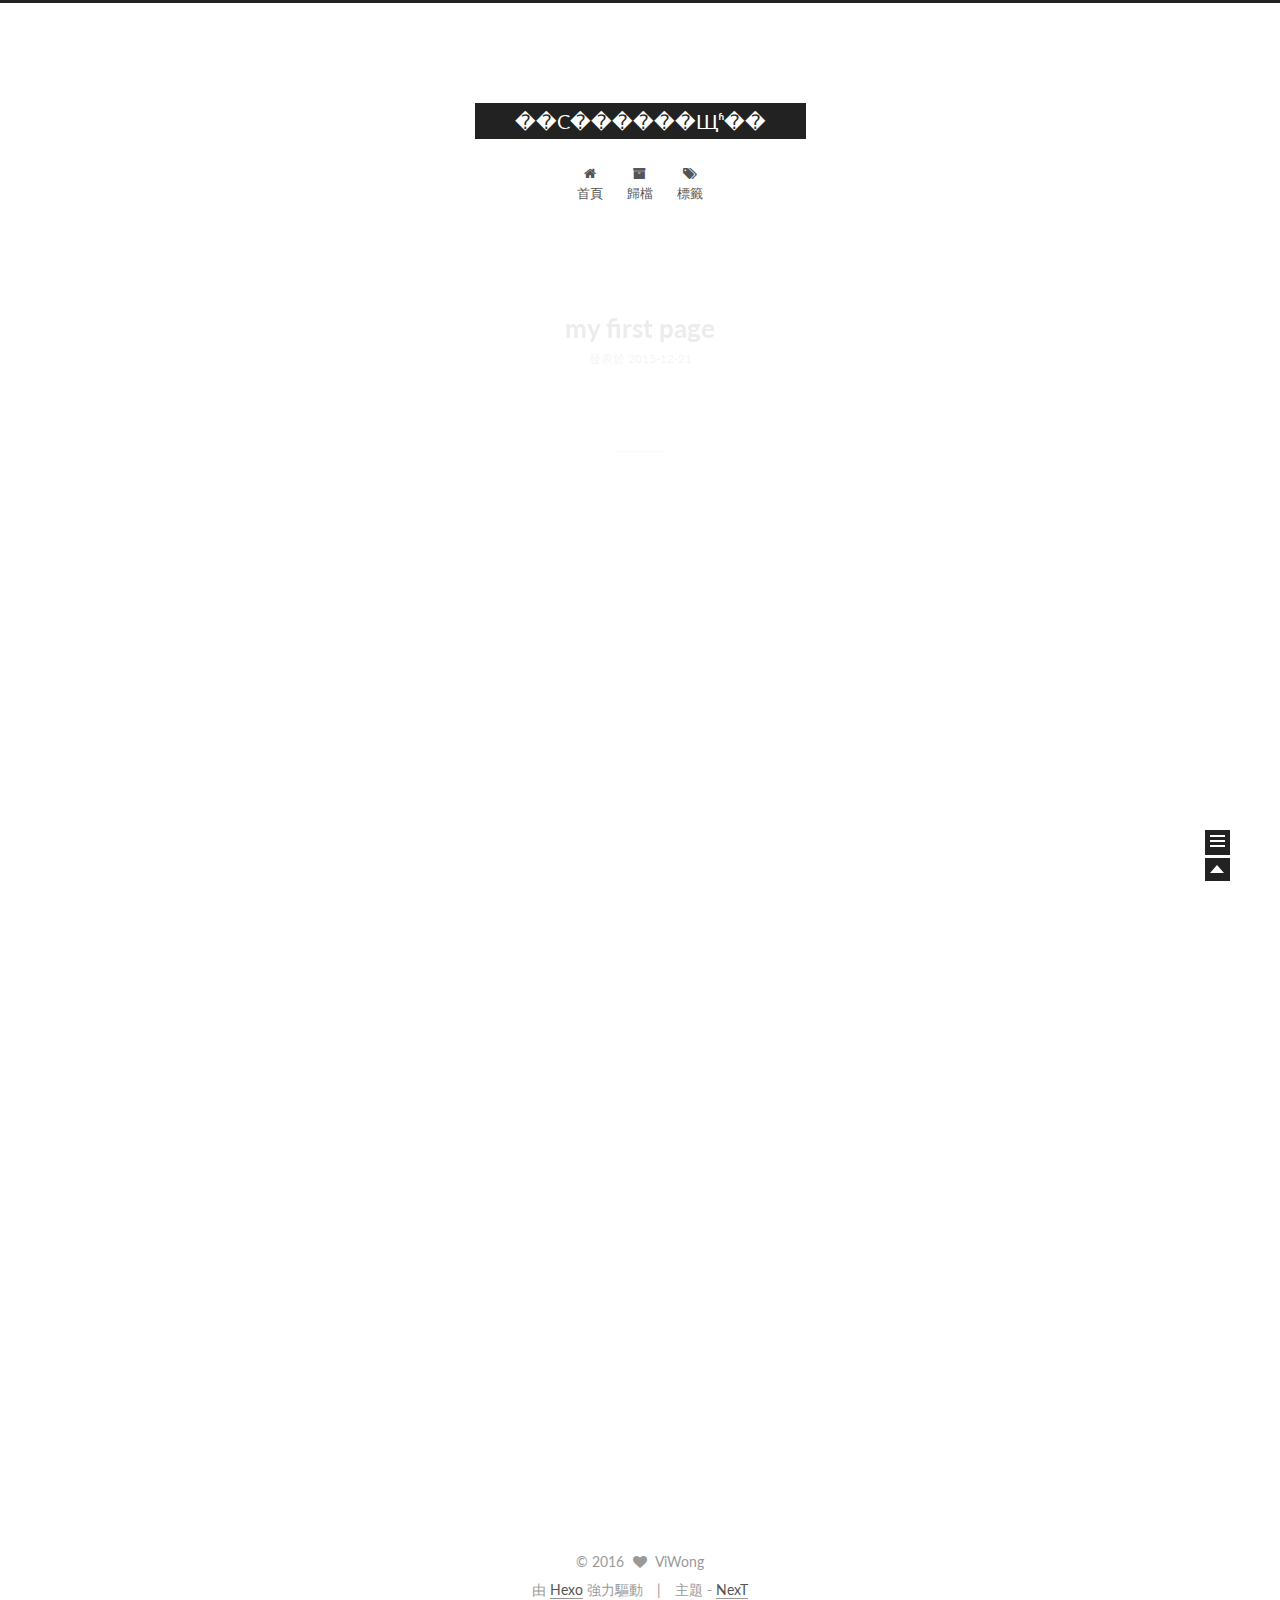
==== commit 6c0e3b10: "Site updated: 2016-01-04 22:12:18" ====
--- a/index.html
+++ b/index.html
@@ -53,12 +53,12 @@
 
 <meta name="description">
 <meta property="og:type" content="website">
-<meta property="og:title" content="Hexo">
+<meta property="og:title" content="��С������Щʱ��">
 <meta property="og:url" content="http://yoursite.com/index.html">
-<meta property="og:site_name" content="Hexo">
+<meta property="og:site_name" content="��С������Щʱ��">
 <meta property="og:description">
 <meta name="twitter:card" content="summary">
-<meta name="twitter:title" content="Hexo">
+<meta name="twitter:title" content="��С������Щʱ��">
 <meta name="twitter:description">
 
 
@@ -71,7 +71,7 @@
   };
 </script>
 
-  <title> Hexo </title>
+  <title> ��С������Щʱ�� </title>
 </head>
 
 <body itemscope itemtype="http://schema.org/WebPage" lang="">
@@ -104,7 +104,7 @@
   <div class="custom-logo-site-title">
     <a href="/"  class="brand" rel="start">
       <span class="logo-line-before"><i></i></span>
-      <span class="site-title">Hexo</span>
+      <span class="site-title">��С������Щʱ��</span>
       <span class="logo-line-after"><i></i></span>
     </a>
   </div>
@@ -383,8 +383,8 @@
 
       <section class="site-overview sidebar-panel  sidebar-panel-active ">
         <div class="site-author motion-element" itemprop="author" itemscope itemtype="http://schema.org/Person">
-          <img class="site-author-image" src="/images/default_avatar.jpg" alt="John Doe" itemprop="image"/>
-          <p class="site-author-name" itemprop="name">John Doe</p>
+          <img class="site-author-image" src="/images/default_avatar.jpg" alt="ViWong" itemprop="image"/>
+          <p class="site-author-name" itemprop="name">ViWong</p>
         </div>
         <p class="site-description motion-element" itemprop="description"></p>
         <nav class="site-state motion-element">
@@ -440,11 +440,11 @@
         <div class="copyright" >
   
   &copy; 
-  <span itemprop="copyrightYear">2015</span>
+  <span itemprop="copyrightYear">2016</span>
   <span class="with-love">
     <i class="icon-next-heart fa fa-heart"></i>
   </span>
-  <span class="author" itemprop="copyrightHolder">John Doe</span>
+  <span class="author" itemprop="copyrightHolder">ViWong</span>
 </div>
 
 <div class="powered-by">
--- a/css/main.css
+++ b/css/main.css
@@ -965,7 +965,7 @@
   width: 4px;
   height: 4px;
   border-radius: 50%;
-  background: #d4d54e;
+  background: #930fff;
 }
 .sidebar-nav {
   margin: 0 0 20px;
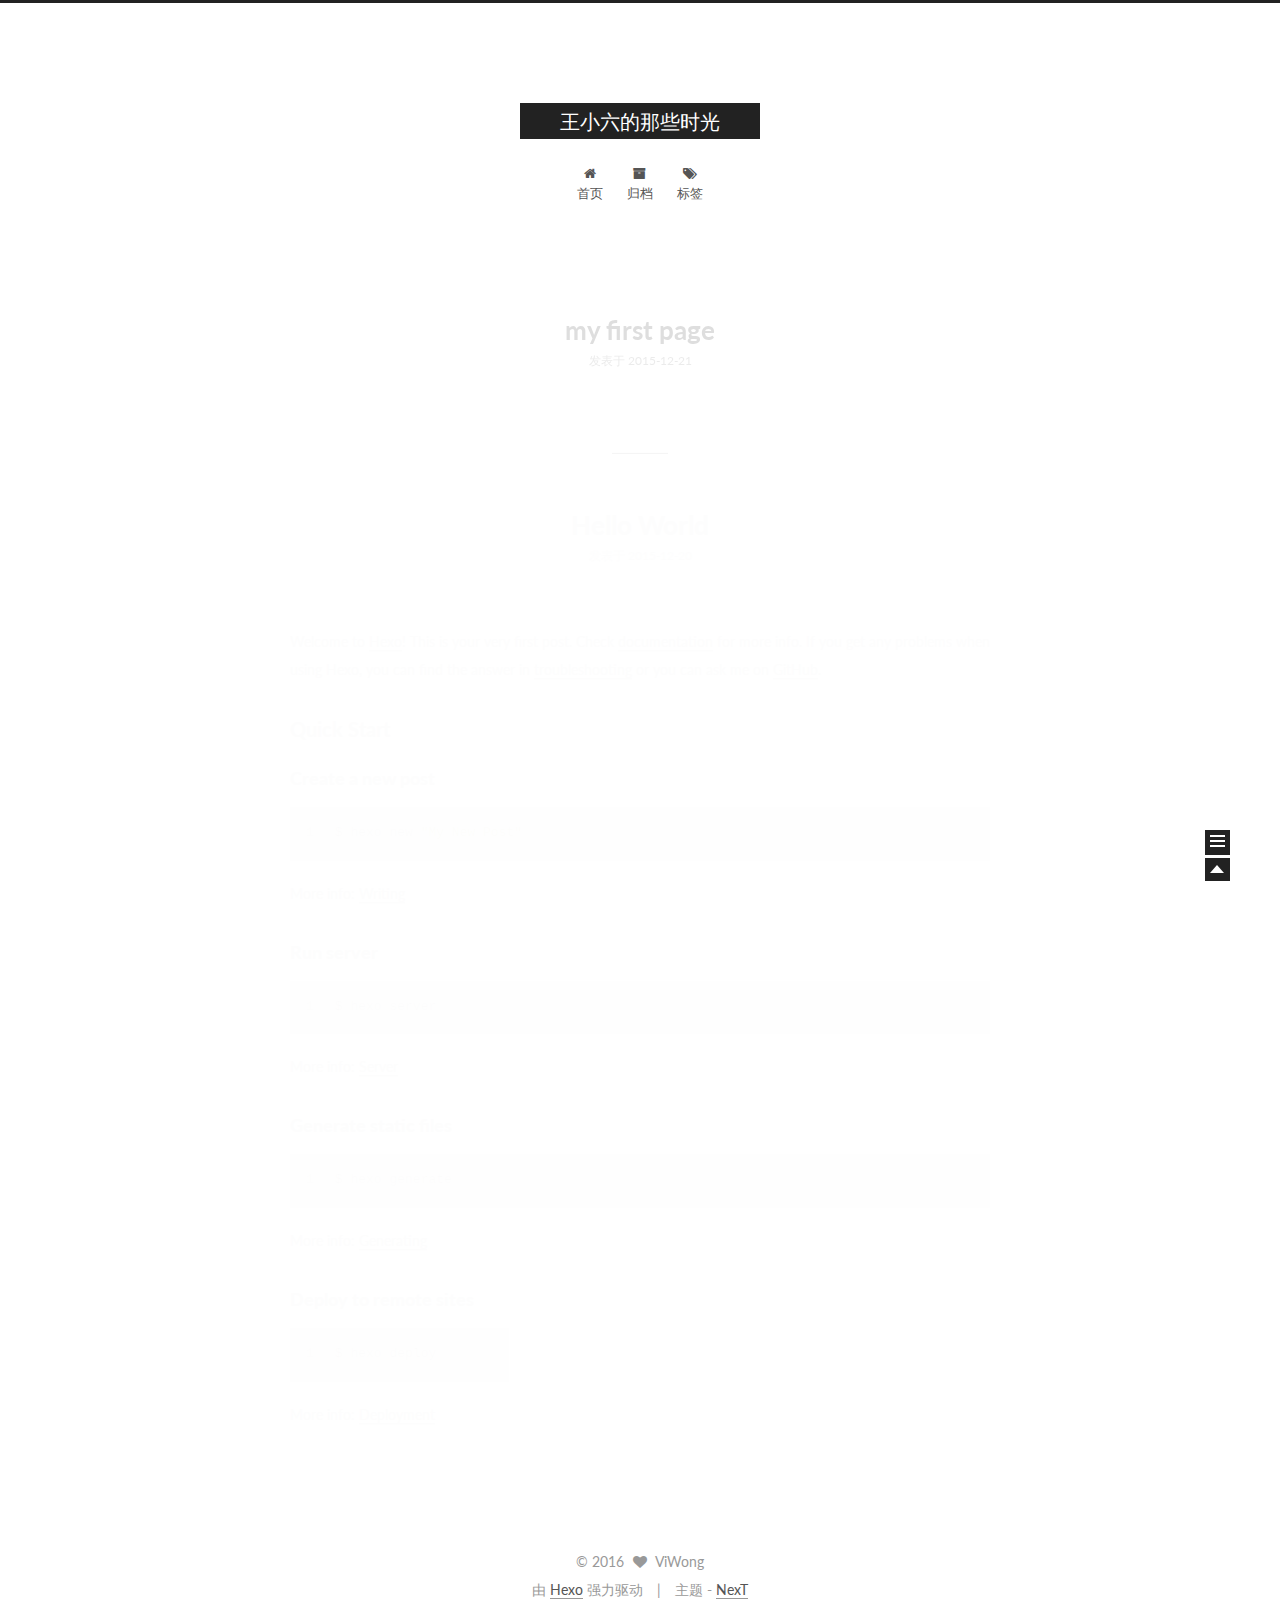
==== commit 78d53baa: "Site updated: 2016-01-16 23:00:21" ====
--- a/index.html
+++ b/index.html
@@ -53,12 +53,12 @@
 
 <meta name="description">
 <meta property="og:type" content="website">
-<meta property="og:title" content="��С������Щʱ��">
+<meta property="og:title" content="王小六的那些时光">
 <meta property="og:url" content="http://yoursite.com/index.html">
-<meta property="og:site_name" content="��С������Щʱ��">
+<meta property="og:site_name" content="王小六的那些时光">
 <meta property="og:description">
 <meta name="twitter:card" content="summary">
-<meta name="twitter:title" content="��С������Щʱ��">
+<meta name="twitter:title" content="王小六的那些时光">
 <meta name="twitter:description">
 
 
@@ -71,10 +71,10 @@
   };
 </script>
 
-  <title> ��С������Щʱ�� </title>
+  <title> 王小六的那些时光 </title>
 </head>
 
-<body itemscope itemtype="http://schema.org/WebPage" lang="">
+<body itemscope itemtype="http://schema.org/WebPage" lang="zh-Hans">
 
   <!--[if lte IE 8]>
   <div style=' clear: both; height: 59px; padding:0 0 0 15px; position: relative;margin:0 auto;'>
@@ -104,7 +104,7 @@
   <div class="custom-logo-site-title">
     <a href="/"  class="brand" rel="start">
       <span class="logo-line-before"><i></i></span>
-      <span class="site-title">��С������Щʱ��</span>
+      <span class="site-title">王小六的那些时光</span>
       <span class="logo-line-after"><i></i></span>
     </a>
   </div>
@@ -131,7 +131,7 @@
             
               <i class="menu-item-icon fa fa-home fa-fw"></i> <br />
             
-            首頁
+            首页
           </a>
         </li>
       
@@ -141,7 +141,7 @@
             
               <i class="menu-item-icon fa fa-archive fa-fw"></i> <br />
             
-            歸檔
+            归档
           </a>
         </li>
       
@@ -151,7 +151,7 @@
             
               <i class="menu-item-icon fa fa-tags fa-fw"></i> <br />
             
-            標籤
+            标签
           </a>
         </li>
       
@@ -176,6 +176,15 @@
     
 
     
+    
+      
+      
+        
+        
+        
+      
+
+      
     
 
     
@@ -210,7 +219,7 @@
 
         <div class="post-meta">
           <span class="post-time">
-            發表於
+            发表于
             <time itemprop="dateCreated" datetime="2015-12-21T21:44:32+08:00" content="2015-12-21">
               2015-12-21
             </time>
@@ -290,7 +299,7 @@
 
         <div class="post-meta">
           <span class="post-time">
-            發表於
+            发表于
             <time itemprop="dateCreated" datetime="2015-12-20T21:08:17+08:00" content="2015-12-20">
               2015-12-20
             </time>
@@ -391,21 +400,21 @@
           <div class="site-state-item site-state-posts">
             <a href="/archives">
               <span class="site-state-item-count">2</span>
-              <span class="site-state-item-name">文章</span>
+              <span class="site-state-item-name">日志</span>
             </a>
           </div>
 
           <div class="site-state-item site-state-categories">
             
               <span class="site-state-item-count">0</span>
-              <span class="site-state-item-name">分類</span>
+              <span class="site-state-item-name">分类</span>
               
           </div>
 
           <div class="site-state-item site-state-tags">
             <a href="/tags">
               <span class="site-state-item-count">0</span>
-              <span class="site-state-item-name">標籤</span>
+              <span class="site-state-item-name">标签</span>
               </a>
           </div>
 
@@ -448,11 +457,11 @@
 </div>
 
 <div class="powered-by">
-  由 <a class="theme-link" href="http://hexo.io">Hexo</a> 強力驅動
+  由 <a class="theme-link" href="http://hexo.io">Hexo</a> 强力驱动
 </div>
 
 <div class="theme-info">
-  主題 -
+  主题 -
   <a class="theme-link" href="https://github.com/iissnan/hexo-theme-next">
     NexT
   </a>
--- a/css/main.css
+++ b/css/main.css
@@ -965,7 +965,7 @@
   width: 4px;
   height: 4px;
   border-radius: 50%;
-  background: #930fff;
+  background: #ffdfff;
 }
 .sidebar-nav {
   margin: 0 0 20px;
